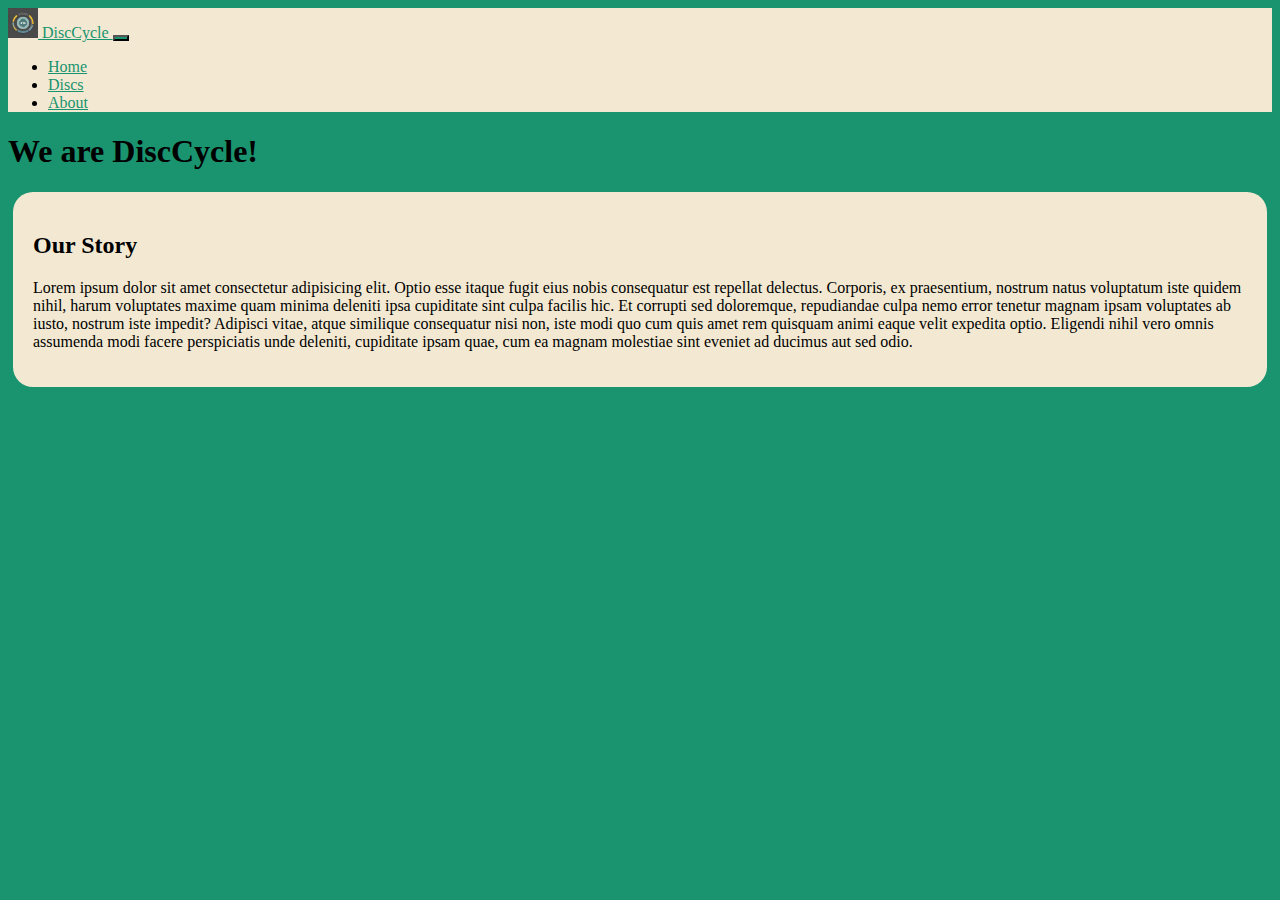
==== about.html @ c4831d75 "Commiting base project" ====
<!doctype html>
<html lang="en">

<head>
    <meta charset="utf-8">
    <meta name="viewport" content="width=device-width, initial-scale=1">
    <title>DiscCyle</title>
    <link href="https://cdn.jsdelivr.net/npm/bootstrap@5.3.0-alpha3/dist/css/bootstrap.min.css" rel="stylesheet"
        integrity="sha384-KK94CHFLLe+nY2dmCWGMq91rCGa5gtU4mk92HdvYe+M/SXH301p5ILy+dN9+nJOZ" crossorigin="anonymous">
    <script defer src="https://cdn.jsdelivr.net/npm/bootstrap@5.3.0-alpha3/dist/js/bootstrap.bundle.min.js"
        integrity="sha384-ENjdO4Dr2bkBIFxQpeoTz1HIcje39Wm4jDKdf19U8gI4ddQ3GYNS7NTKfAdVQSZe"
        crossorigin="anonymous"></script>
    <link rel="stylesheet" href="css/styles.css">
</head>

<body>
    
    <nav class="navbar navbar-expand-lg">
        <div class="container-fluid">
            <a class="navbar-brand" href="#">
                <img src="img/Logo.jpg" alt="Logo" width="30" height="30" class="d-inline-block align-text-top">
                DiscCycle
            </a>
            <button class="navbar-toggler" type="button" data-bs-toggle="collapse" data-bs-target="#navbarNav"
                aria-controls="navbarNav" aria-expanded="false" aria-label="Toggle navigation">
                <span class="navbar-toggler-icon"></span>
            </button>
            <div class="collapse navbar-collapse" id="navbarNav">
                <ul class="navbar-nav container justify-content-center">
                    <li class="nav-item">
                        <a class="nav-link" href="index.html">Home</a>
                    </li>
                    <li class="nav-item">
                        <a class="nav-link" href="products.html">Discs</a>
                    </li>
                    <li class="nav-item">
                        <a class="nav-link" href="#">About</a>
                    </li>
                </ul>
            </div>
        </div>
    </nav>

<div class="container">
    <h1 class="text-center p-5 mb-5 mt-5">We are DiscCycle!</h1>

    <div class="w-100 pt-5 mb-5 custom-div">
        <h2 class="text-center  mb-5 ">Our Story</h2>
        <p>Lorem ipsum dolor sit amet consectetur adipisicing elit. Optio esse itaque fugit eius nobis consequatur est
            repellat
            delectus. Corporis, ex praesentium, nostrum natus voluptatum iste quidem nihil, harum voluptates maxime quam
            minima
            deleniti ipsa cupiditate sint culpa facilis hic. Et corrupti sed doloremque, repudiandae culpa nemo error
            tenetur
            magnam ipsam voluptates ab iusto, nostrum iste impedit? Adipisci vitae, atque similique consequatur nisi
            non, iste
            modi quo cum quis amet rem quisquam animi eaque velit expedita optio. Eligendi nihil vero omnis assumenda
            modi
            facere perspiciatis unde deleniti, cupiditate ipsam quae, cum ea magnam molestiae sint eveniet ad ducimus
            aut sed
            odio.
        </p>
    
    </div>
    <div class="w-100 pt-5 mb-5">
    <iframe
        src="https://www.google.com/maps/embed?pb=!1m18!1m12!1m3!1d1700.4737249508048!2d21.02344747824732!3d64.77314797769183!2m3!1f0!2f0!3f0!3m2!1i1024!2i768!4f13.1!3m3!1m2!1s0x467e94cc83c4ab85%3A0xd123bd22974ed78a!2sLatitude%2064!5e0!3m2!1ssv!2sse!4v1684762012041!5m2!1ssv!2sse"
        style="border:0; width: 100%; height: 450px;" allowfullscreen="" loading="lazy"
        referrerpolicy="no-referrer-when-downgrade"></iframe>
</div>
    
</div>
    

</body>

</html>
---- css/styles.css ----
.navbar {
    background-color: #F3E9D2 !important;
}

.navbar-brand,
.nav-link,
.navbar-text
.nav-link.active {
    color: #1a936f;
}

.nav-link:hover,
.nav-brand:hover {
    color: #C6DABF;
}

.navbar-toggler {
    background-color: #1a936f;
}

body {
    background-color: #1a936f;
}

.custom-div {
    background-color: #F3E9D2;
    border-radius: 20px;
    padding: 20px;
    margin: 5px;
}

.custom-product-card {
    background-color: #F3E9D2;
    
}

.custom-button {
    background-color: #1a936f;
    color: #F3E9D2;
    border-radius: 20px;
    padding: 10px;
    margin: 5px;
}
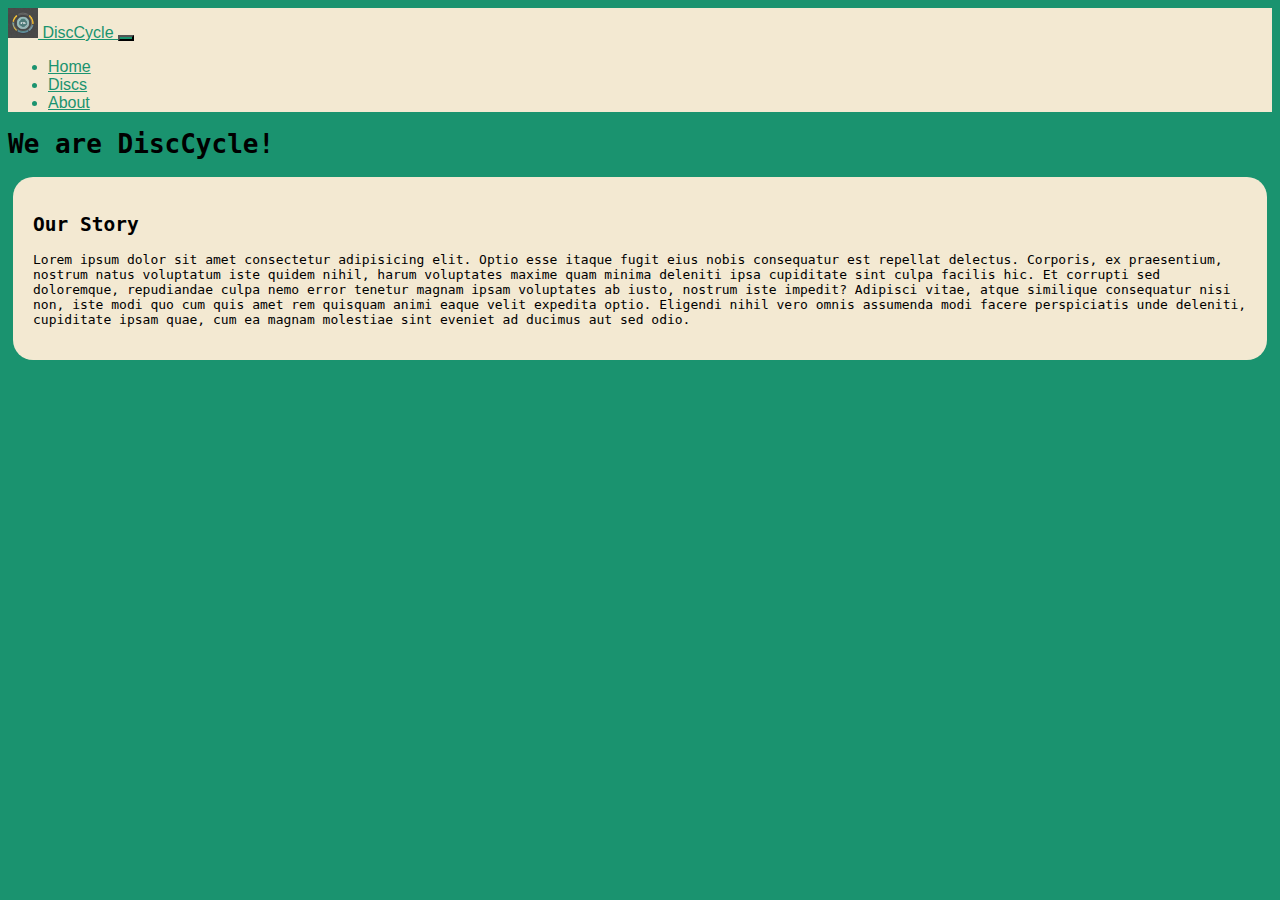
==== commit a2a5a36a: "Adding fonts" ====
--- a/about.html
+++ b/about.html
@@ -63,11 +63,11 @@
     
     </div>
     <div class="w-100 pt-5 mb-5">
-    <iframe
+        <iframe
         src="https://www.google.com/maps/embed?pb=!1m18!1m12!1m3!1d1700.4737249508048!2d21.02344747824732!3d64.77314797769183!2m3!1f0!2f0!3f0!3m2!1i1024!2i768!4f13.1!3m3!1m2!1s0x467e94cc83c4ab85%3A0xd123bd22974ed78a!2sLatitude%2064!5e0!3m2!1ssv!2sse!4v1684762012041!5m2!1ssv!2sse"
         style="border:0; width: 100%; height: 450px;" allowfullscreen="" loading="lazy"
         referrerpolicy="no-referrer-when-downgrade"></iframe>
-</div>
+    </div>
     
 </div>
     
--- a/css/styles.css
+++ b/css/styles.css
@@ -2,11 +2,14 @@
     background-color: #F3E9D2 !important;
 }
 
+.navbar,
 .navbar-brand,
 .nav-link,
-.navbar-text
+.navbar-text,
+.navbar-nav,
 .nav-link.active {
     color: #1a936f;
+    font-family: Helvetica, Arial, sans-serif;
 }
 
 .nav-link:hover,
@@ -20,6 +23,7 @@
 
 body {
     background-color: #1a936f;
+    font-family: monospace;
 }
 
 .custom-div {
@@ -31,7 +35,6 @@
 
 .custom-product-card {
     background-color: #F3E9D2;
-    
 }
 
 .custom-button {
@@ -40,4 +43,5 @@
     border-radius: 20px;
     padding: 10px;
     margin: 5px;
-}+}
+
